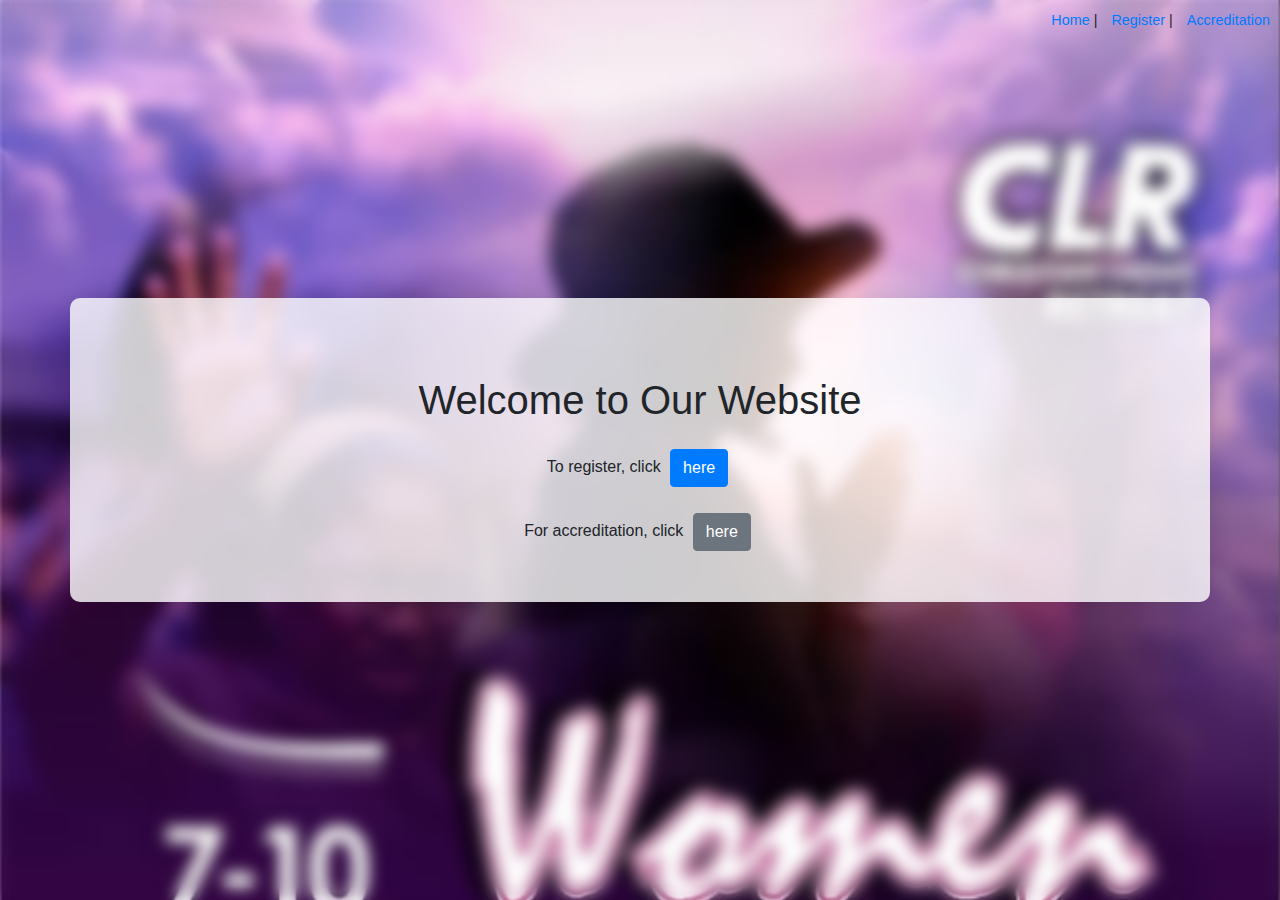
==== index.html @ bb1b21f6 "uploading" ====
<!DOCTYPE html>
<html lang="en">
<head>
    <meta charset="UTF-8">
    <meta name="viewport" content="width=device-width, initial-scale=1.0">
    <title>Welcome Page</title>
    <link rel="stylesheet" href="https://maxcdn.bootstrapcdn.com/bootstrap/4.5.2/css/bootstrap.min.css">
    <link rel="stylesheet" href="index.css">
</head>
<body>
    <div class="navigation">
        <a href="index.html">Home</a> | 
        <a href="register.html">Register</a> | 
        <a href="accredit.html">Accreditation</a>
    </div>
    <div class="container text-center">
        <h1 class="mt-5">Welcome to Our Website</h1>
        <p class="mt-3">To register, click <a href="register.html" class="btn btn-primary">here</a></p>
        <p>For accreditation, click <a href="accredit.html" class="btn btn-secondary">here</a></p>
    </div>
    <script src="index.js"></script>
</body>
</html>
---- index.css ----
body {
    display: flex;
    justify-content: center;
    align-items: center;
    height: 100vh;
    margin: 0;
    background: url('backgroundd.jpeg'); 
    background-size: cover;
    font-family: Arial, sans-serif;
    position: relative;
}

body::before {
    content: "";
    position: absolute;
    top: 0;
    left: 0;
    right: 0;
    bottom: 0;
    background: inherit;
    filter: blur(8px);
    z-index: -1;
}

.container {
    background-color: rgba(255, 255, 255, 0.8);
    padding: 30px;
    border-radius: 10px;
    box-shadow: 0 0 20px rgba(0, 0, 0, 0.1);
    z-index: 1;
}

h1 {
    margin-bottom: 20px;
}

.btn {
    margin: 5px;
}

.navigation {
    position: absolute;
    top: 10px;
    right: 10px;
    font-size: 0.9em;
}

.navigation a {
    color: #007bff;
    text-decoration: none;
    margin-left: 10px;
}

.navigation a:hover {
    text-decoration: underline;
}
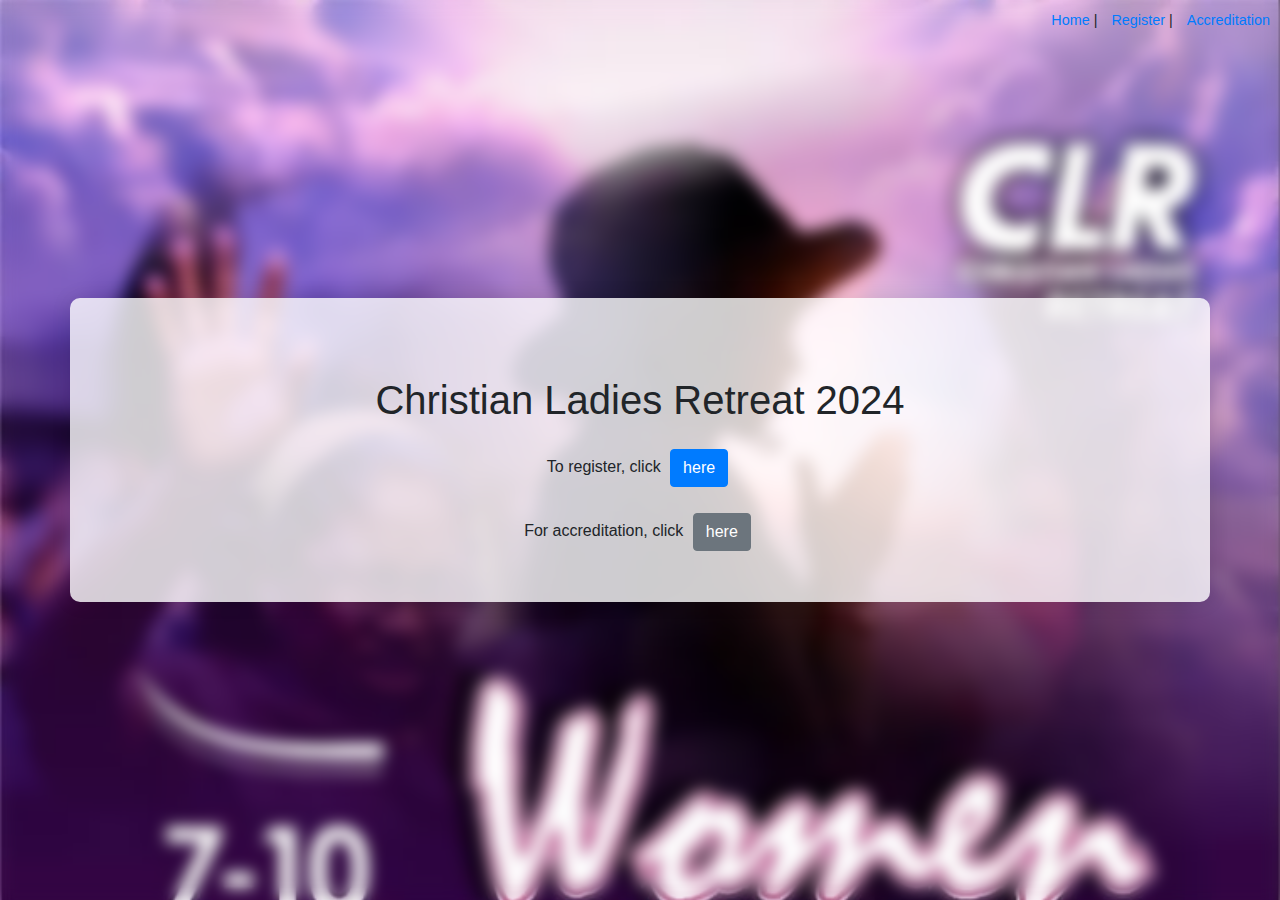
==== commit da33c786: "added" ====
--- a/index.html
+++ b/index.html
@@ -14,7 +14,7 @@
         <a href="accredit.html">Accreditation</a>
     </div>
     <div class="container text-center">
-        <h1 class="mt-5">Welcome to Our Website</h1>
+        <h1 class="mt-5">Christian Ladies Retreat 2024</h1>
         <p class="mt-3">To register, click <a href="register.html" class="btn btn-primary">here</a></p>
         <p>For accreditation, click <a href="accredit.html" class="btn btn-secondary">here</a></p>
     </div>
